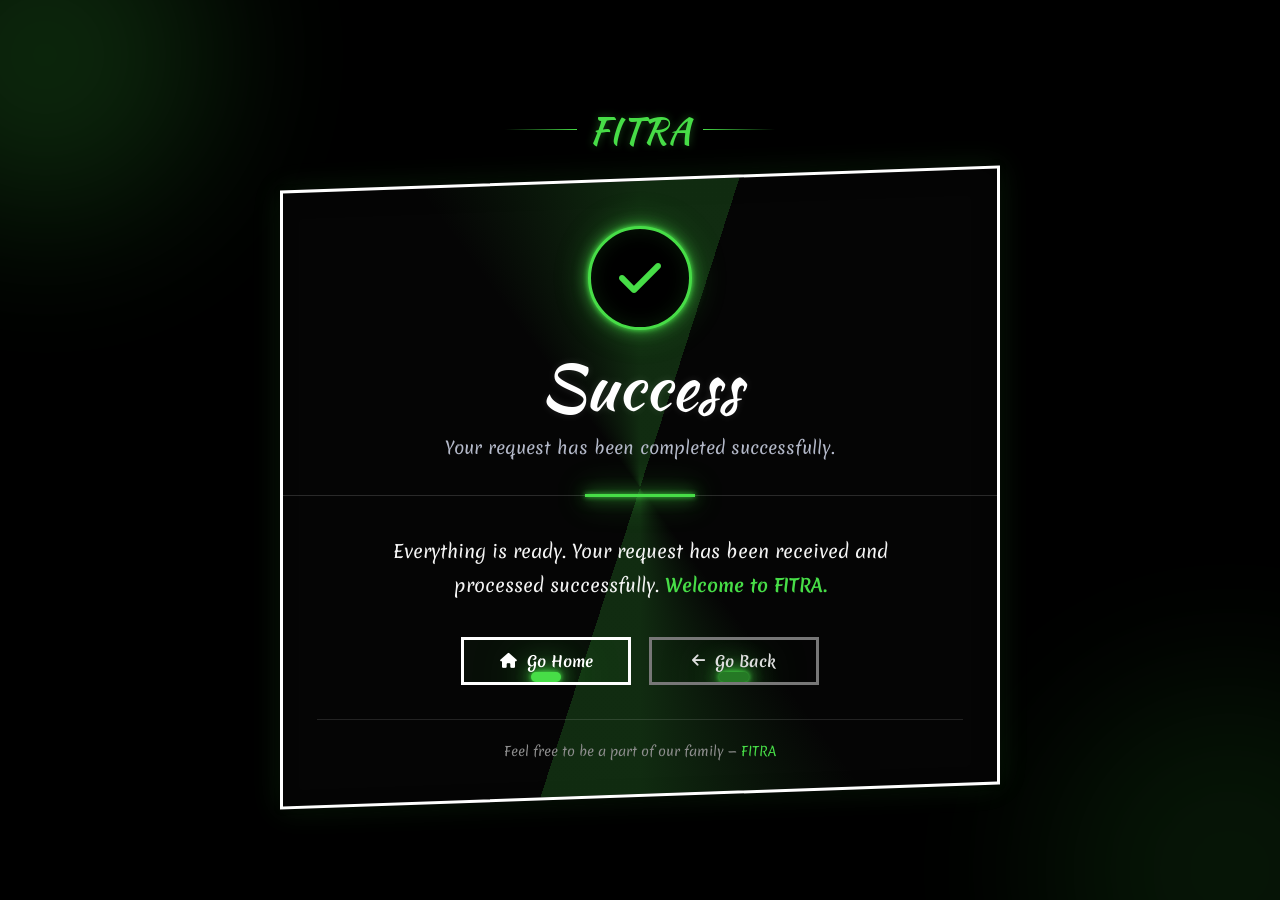
==== Frontend-Templates/Status_Page.html @ 98106f3f "status_page.html" ====
<!DOCTYPE html>
<html lang="en">
    <head>
        <meta charset="UTF-8">
        <meta name="viewport" content="width=device-width, initial-scale=1.0">
        <title>FITRA | Status</title>

        <!-- Same fonts used by FITRA -->
        <link rel="preconnect" href="https://fonts.googleapis.com">
        <link rel="preconnect" href="https://fonts.gstatic.com" crossorigin>
        <link
            href="https://fonts.googleapis.com/css2?family=Kaushan+Script&family=Merienda:wght@300..900&family=Permanent+Marker&display=swap"
            rel="stylesheet">

        <!-- Same icon libraries used by FITRA -->
        <link
            href="https://cdn.jsdelivr.net/npm/bootstrap-icons/font/bootstrap-icons.css"
            rel="stylesheet">
        <link rel="stylesheet"
            href="https://cdnjs.cloudflare.com/ajax/libs/font-awesome/6.0.0/css/all.min.css">

        <style>
        :root {
            --main-color: rgb(71, 221, 71);
            --second-color: rgb(37, 121, 37);
            --black: #000;
            --white: #fff;
            --muted: #b4b9c9;
        }

        * {
            -webkit-box-sizing: border-box;
            -moz-box-sizing: border-box;
            box-sizing: border-box;
            margin: 0;
            padding: 0;
        }

        html {
            scroll-behavior: smooth;
        }

        body {
            min-height: 100vh;
            background: #000;
            color: var(--white);
            overflow-x: hidden;
            font-family: 'Merienda', cursive;
            display: flex;
            align-items: center;
            justify-content: center;
            padding: 30px 20px;
            position: relative;
        }

        /* FITRA-like ambient background */
        body::before,
        body::after {
            content: "";
            position: fixed;
            border-radius: 50%;
            pointer-events: none;
            filter: blur(80px);
            opacity: .18;
        }

        body::before {
            width: 330px;
            height: 330px;
            background: var(--main-color);
            top: -110px;
            left: -120px;
        }

        body::after {
            width: 380px;
            height: 380px;
            background: var(--second-color);
            right: -140px;
            bottom: -160px;
        }

        .status-page {
            width: 100%;
            max-width: 720px;
            position: relative;
            z-index: 2;
        }

        /* Top brand line */
        .brand {
            display: flex;
            align-items: center;
            justify-content: center;
            gap: 12px;
            margin-bottom: 22px;
            color: var(--main-color);
            font-family: 'Kaushan Script', cursive;
            font-size: 36px;
            letter-spacing: .5px;
            text-shadow: 0 0 8px rgba(71, 221, 71, .35);
        }

        .brand::before,
        .brand::after {
            content: "";
            width: 72px;
            height: 1px;
            background: linear-gradient(90deg, transparent, var(--main-color));
        }

        .brand::after {
            background: linear-gradient(90deg, var(--main-color), transparent);
        }

        .status-card {
            position: relative;
            background: #050505;
            border: 3px solid var(--white);
            box-shadow:
                0 0 5px rgba(0, 0, 0, .5),
                inset -5px 5px 20px rgba(0, 0, 0, .3),
                0 0 30px rgba(71, 221, 71, .12);
            transform: skewY(-2deg);
            overflow: hidden;
        }

        .status-card::before {
            content: "";
            position: absolute;
            inset: 0;
            padding: 2px;
            background: repeating-conic-gradient(
                from 0deg,
                var(--main-color) 0%,
                var(--main-color) 5%,
                transparent 5%,
                transparent 40%,
                var(--main-color) 50%
            );
            -webkit-mask-composite: xor;
            mask-composite: exclude;
            opacity: .18;
            animation: rotating 6s linear infinite;
            pointer-events: none;
        }

        .status-inner {
            transform: skewY(2deg);
            position: relative;
            z-index: 1;
        }

        .status-header {
            text-align: center;
            padding: 45px 28px 32px;
            border-bottom: 1px solid rgba(255, 255, 255, .15);
            position: relative;
        }

        .status-header::after {
            content: "";
            position: absolute;
            left: 50%;
            bottom: -2px;
            transform: translateX(-50%);
            width: 110px;
            height: 3px;
            background: var(--main-color);
            box-shadow:
                0 0 5px var(--main-color),
                0 0 15px var(--main-color),
                0 0 30px var(--main-color);
        }

        .icon-circle {
            width: 104px;
            height: 104px;
            margin: 0 auto 22px;
            border: 3px solid var(--main-color);
            border-radius: 50%;
            display: flex;
            align-items: center;
            justify-content: center;
            background: #000;
            box-shadow:
                0 0 5px var(--main-color),
                0 0 15px rgba(71, 221, 71, .7),
                0 0 35px rgba(71, 221, 71, .28),
                inset 0 0 20px rgba(71, 221, 71, .12);
            animation: pulse 2.2s ease-in-out infinite;
        }

        .status-icon {
            font-size: 48px;
            color: var(--main-color);
        }

        .status-header h1 {
            color: var(--white);
            font-family: 'Kaushan Script', cursive;
            font-size: clamp(42px, 7vw, 64px);
            font-weight: 400;
            line-height: 1.1;
            margin-bottom: 12px;
            text-shadow: 0 0 8px rgba(255,255,255,.12);
        }

        .status-header p {
            color: var(--muted);
            font-family: 'Merienda', cursive;
            font-size: 17px;
            line-height: 1.7;
            max-width: 560px;
            margin: 0 auto;
        }

        .status-content {
            padding: 38px 34px 32px;
            text-align: center;
        }

        .status-message {
            color: #f4f4f4;
            font-size: 18px;
            line-height: 1.9;
            max-width: 580px;
            margin: 0 auto;
        }

        .status-message strong {
            color: var(--main-color);
            font-weight: 700;
        }

        .button-group {
            display: flex;
            justify-content: center;
            align-items: center;
            gap: 18px;
            flex-wrap: wrap;
            margin-top: 34px;
        }

        .btn {
            position: relative;
            display: inline-flex;
            align-items: center;
            justify-content: center;
            gap: 10px;
            min-width: 170px;
            min-height: 48px;
            padding: 10px 22px;
            text-decoration: none;
            font-family: 'Merienda', cursive;
            font-size: 15px;
            font-weight: 700;
            color: var(--white);
            border: 3px solid var(--white);
            background: transparent;
            overflow: hidden;
            transition: all .25s ease;
        }

        .btn::before {
            content: "";
            position: absolute;
            left: 50%;
            bottom: 0;
            transform: translateX(-50%);
            width: 30px;
            height: 10px;
            border-radius: 10px;
            background: var(--main-color);
            box-shadow:
                0 0 5px var(--main-color),
                0 0 15px var(--main-color),
                0 0 30px var(--main-color),
                0 0 60px var(--main-color);
            transition: .25s;
        }

        .btn span,
        .btn i {
            position: relative;
            z-index: 2;
        }

        .btn:hover,
        .btn:focus-visible {
            color: #fff;
            border-color: var(--main-color);
            transform: translateY(-3px);
            outline: none;
        }

        .btn:hover::before,
        .btn:focus-visible::before {
            height: 100%;
            width: 100%;
            border-radius: 0;
        }

        .btn-primary {
            background: rgba(71, 221, 71, .04);
        }

        .btn-secondary {
            border-color: #777;
            color: #ddd;
        }

        .btn-secondary::before {
            background: var(--second-color);
        }

        .btn-secondary:hover,
        .btn-secondary:focus-visible {
            border-color: var(--second-color);
        }

        .footer-note {
            margin-top: 34px;
            padding-top: 20px;
            border-top: 1px solid rgba(255, 255, 255, .12);
            color: #8e8e8e;
            font-size: 13px;
            line-height: 1.7;
        }

        .footer-note .green {
            color: var(--main-color);
        }

        @property --angle {
            syntax: "<angle>";
            inherits: false;
            initial-value: 0deg;
        }

        @keyframes rotating {
            0% { --angle: 0deg; }
            100% { --angle: 360deg; }
        }

        @keyframes pulse {
            0%, 100% {
                transform: scale(1);
            }
            50% {
                transform: scale(1.04);
            }
        }

        @media (max-width: 600px) {
            body {
                padding: 20px 14px;
            }

            .brand {
                font-size: 30px;
                margin-bottom: 16px;
            }

            .brand::before,
            .brand::after {
                width: 38px;
            }

            .status-header {
                padding: 34px 18px 26px;
            }

            .icon-circle {
                width: 88px;
                height: 88px;
            }

            .status-icon {
                font-size: 40px;
            }

            .status-header p {
                font-size: 14px;
            }

            .status-content {
                padding: 28px 18px 24px;
            }

            .status-message {
                font-size: 15px;
            }

            .button-group {
                flex-direction: column;
                gap: 12px;
            }

            .btn {
                width: 100%;
                max-width: 300px;
            }
        }
    </style>
    </head>

    <body>
        <main class="status-page">
            <div class="brand">FITRA</div>

            <section class="status-card">
                <div class="status-inner">
                    <header class="status-header">
                        <div class="icon-circle" aria-hidden="true">
                            <i class="fa-solid fa-check status-icon"></i>
                        </div>

                        <h1>Success</h1>
                        <p>Your request has been completed successfully.</p>
                    </header>

                    <div class="status-content">
                        <p class="status-message">
                            Everything is ready. Your request has been received
                            and processed successfully.
                            <strong>Welcome to FITRA.</strong>
                        </p>

                        <div class="button-group">
                            <a href="#" class="btn btn-primary">
                                <i class="fa-solid fa-house"></i>
                                <span>Go Home</span>
                            </a>

                            <a href="#" class="btn btn-secondary">
                                <i class="fa-solid fa-arrow-left"></i>
                                <span>Go Back</span>
                            </a>
                        </div>

                        <div class="footer-note">
                            Feel free to be a part of our family —
                            <span class="green">FITRA</span>
                        </div>
                    </div>
                </div>
            </section>
        </main>
    </body>
</html>
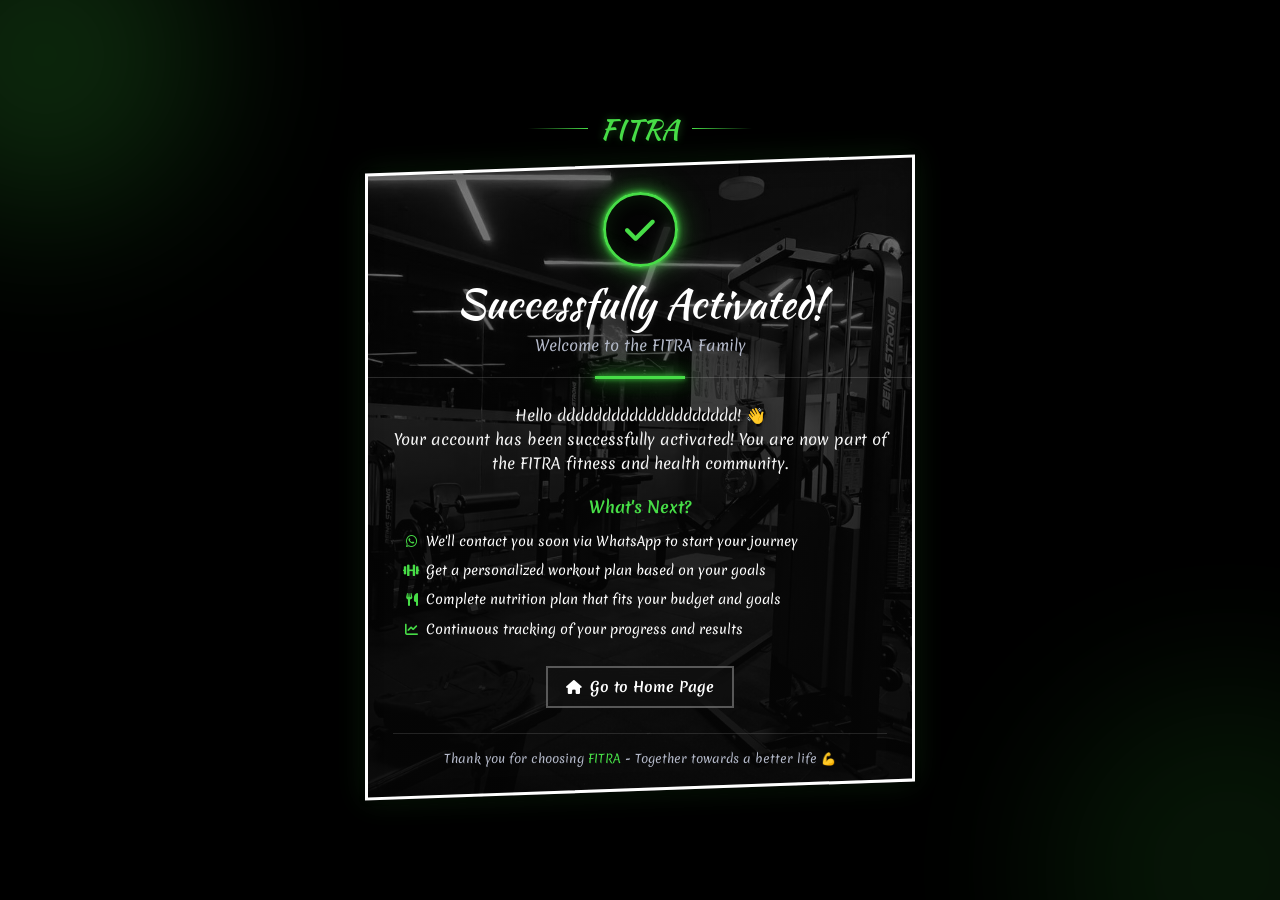
==== commit fe57f1c5: "status_page.html" ====
--- a/Frontend-Templates/Status_Page.html
+++ b/Frontend-Templates/Status_Page.html
@@ -49,7 +49,7 @@
             display: flex;
             align-items: center;
             justify-content: center;
-            padding: 30px 20px;
+            padding: 20px;
             position: relative;
         }
 
@@ -82,7 +82,7 @@
 
         .status-page {
             width: 100%;
-            max-width: 720px;
+            max-width: 550px; 
             position: relative;
             z-index: 2;
         }
@@ -93,10 +93,10 @@
             align-items: center;
             justify-content: center;
             gap: 12px;
-            margin-bottom: 22px;
+            margin-bottom: 15px;
             color: var(--main-color);
             font-family: 'Kaushan Script', cursive;
-            font-size: 36px;
+            font-size: 28px;
             letter-spacing: .5px;
             text-shadow: 0 0 8px rgba(71, 221, 71, .35);
         }
@@ -104,7 +104,7 @@
         .brand::before,
         .brand::after {
             content: "";
-            width: 72px;
+            width: 60px;
             height: 1px;
             background: linear-gradient(90deg, transparent, var(--main-color));
         }
@@ -115,7 +115,10 @@
 
         .status-card {
             position: relative;
-            background: #050505;
+            background: linear-gradient(rgba(5, 5, 5, 0.5), rgba(5, 5, 5, 0.9)), url('img/BG_FORM.jpg');
+            background-size: cover;
+            background-position: center;
+            background-repeat: no-repeat;
             border: 3px solid var(--white);
             box-shadow:
                 0 0 5px rgba(0, 0, 0, .5),
@@ -125,26 +128,6 @@
             overflow: hidden;
         }
 
-        .status-card::before {
-            content: "";
-            position: absolute;
-            inset: 0;
-            padding: 2px;
-            background: repeating-conic-gradient(
-                from 0deg,
-                var(--main-color) 0%,
-                var(--main-color) 5%,
-                transparent 5%,
-                transparent 40%,
-                var(--main-color) 50%
-            );
-            -webkit-mask-composite: xor;
-            mask-composite: exclude;
-            opacity: .18;
-            animation: rotating 6s linear infinite;
-            pointer-events: none;
-        }
-
         .status-inner {
             transform: skewY(2deg);
             position: relative;
@@ -153,7 +136,7 @@
 
         .status-header {
             text-align: center;
-            padding: 45px 28px 32px;
+            padding: 25px 20px 20px; 
             border-bottom: 1px solid rgba(255, 255, 255, .15);
             position: relative;
         }
@@ -164,7 +147,7 @@
             left: 50%;
             bottom: -2px;
             transform: translateX(-50%);
-            width: 110px;
+            width: 90px;
             height: 3px;
             background: var(--main-color);
             box-shadow:
@@ -174,15 +157,15 @@
         }
 
         .icon-circle {
-            width: 104px;
-            height: 104px;
-            margin: 0 auto 22px;
+            width: 75px; 
+            height: 75px;
+            margin: 0 auto 15px;
             border: 3px solid var(--main-color);
             border-radius: 50%;
             display: flex;
             align-items: center;
             justify-content: center;
-            background: #000;
+            background: rgba(0, 0, 0, 0.7); 
             box-shadow:
                 0 0 5px var(--main-color),
                 0 0 15px rgba(71, 221, 71, .7),
@@ -192,38 +175,38 @@
         }
 
         .status-icon {
-            font-size: 48px;
+            font-size: 34px;
             color: var(--main-color);
         }
 
         .status-header h1 {
             color: var(--white);
             font-family: 'Kaushan Script', cursive;
-            font-size: clamp(42px, 7vw, 64px);
+            font-size: clamp(28px, 6vw, 40px); 
             font-weight: 400;
             line-height: 1.1;
-            margin-bottom: 12px;
+            margin-bottom: 8px;
             text-shadow: 0 0 8px rgba(255,255,255,.12);
         }
 
         .status-header p {
             color: var(--muted);
             font-family: 'Merienda', cursive;
-            font-size: 17px;
-            line-height: 1.7;
+            font-size: 15px;
+            line-height: 1.5;
             max-width: 560px;
             margin: 0 auto;
         }
 
         .status-content {
-            padding: 38px 34px 32px;
+            padding: 25px 25px 20px; 
             text-align: center;
         }
 
         .status-message {
             color: #f4f4f4;
-            font-size: 18px;
-            line-height: 1.9;
+            font-size: 15px; 
+            line-height: 1.6;
             max-width: 580px;
             margin: 0 auto;
         }
@@ -237,29 +220,33 @@
             display: flex;
             justify-content: center;
             align-items: center;
-            gap: 18px;
+            gap: 15px;
             flex-wrap: wrap;
-            margin-top: 34px;
-        }
-
+            margin-top: 25px;
+        }
+
+        /* تعديلات الزرار (Blur Effect) */
         .btn {
             position: relative;
             display: inline-flex;
             align-items: center;
             justify-content: center;
-            gap: 10px;
-            min-width: 170px;
-            min-height: 48px;
-            padding: 10px 22px;
+            gap: 8px;
+            min-width: 150px;
+            min-height: 42px;
+            padding: 8px 18px;
             text-decoration: none;
             font-family: 'Merienda', cursive;
-            font-size: 15px;
+            font-size: 14px;
             font-weight: 700;
             color: var(--white);
-            border: 3px solid var(--white);
-            background: transparent;
+            border: 2px solid rgba(255, 255, 255, 0.3); /* حدود شفافة قليلاً لتناسب تأثير الزجاج */
+            background: rgba(20, 20, 20, 0.4); /* خلفية داكنة شفافة */
+            backdrop-filter: blur(12px); /* تأثير البلور / الزجاج */
+            -webkit-backdrop-filter: blur(12px);
             overflow: hidden;
-            transition: all .25s ease;
+            transition: all .3s ease;
+            z-index: 1;
         }
 
         .btn::before {
@@ -277,7 +264,9 @@
                 0 0 15px var(--main-color),
                 0 0 30px var(--main-color),
                 0 0 60px var(--main-color);
-            transition: .25s;
+            transition: .3s;
+            z-index: -1;
+            opacity: 0; 
         }
 
         .btn span,
@@ -292,6 +281,7 @@
             border-color: var(--main-color);
             transform: translateY(-3px);
             outline: none;
+            box-shadow: 0 0 15px rgba(71, 221, 71, 0.4); 
         }
 
         .btn:hover::before,
@@ -299,33 +289,16 @@
             height: 100%;
             width: 100%;
             border-radius: 0;
-        }
-
-        .btn-primary {
-            background: rgba(71, 221, 71, .04);
-        }
-
-        .btn-secondary {
-            border-color: #777;
-            color: #ddd;
-        }
-
-        .btn-secondary::before {
-            background: var(--second-color);
-        }
-
-        .btn-secondary:hover,
-        .btn-secondary:focus-visible {
-            border-color: var(--second-color);
+            opacity: 1; 
         }
 
         .footer-note {
-            margin-top: 34px;
-            padding-top: 20px;
+            margin-top: 25px; 
+            padding-top: 15px;
             border-top: 1px solid rgba(255, 255, 255, .12);
-            color: #8e8e8e;
-            font-size: 13px;
-            line-height: 1.7;
+            color: #b4b9c9; 
+            font-size: 12px;
+            line-height: 1.6;
         }
 
         .footer-note .green {
@@ -353,53 +326,25 @@
         }
 
         @media (max-width: 600px) {
-            body {
-                padding: 20px 14px;
-            }
-
             .brand {
-                font-size: 30px;
-                margin-bottom: 16px;
-            }
-
-            .brand::before,
-            .brand::after {
-                width: 38px;
-            }
-
+                font-size: 24px;
+            }
             .status-header {
-                padding: 34px 18px 26px;
-            }
-
+                padding: 20px 15px 15px;
+            }
             .icon-circle {
-                width: 88px;
-                height: 88px;
-            }
-
+                width: 65px;
+                height: 65px;
+            }
             .status-icon {
-                font-size: 40px;
-            }
-
-            .status-header p {
-                font-size: 14px;
-            }
-
+                font-size: 28px;
+            }
             .status-content {
-                padding: 28px 18px 24px;
-            }
-
-            .status-message {
-                font-size: 15px;
-            }
-
-            .button-group {
-                flex-direction: column;
-                gap: 12px;
-            }
-
+                padding: 20px 15px 15px;
+            }
             .btn {
                 width: 100%;
-                max-width: 300px;
+                max-width: 280px;
             }
         }
     </style>
@@ -416,32 +361,57 @@
                             <i class="fa-solid fa-check status-icon"></i>
                         </div>
 
-                        <h1>Success</h1>
-                        <p>Your request has been completed successfully.</p>
+                        <h1>Successfully Activated!</h1>
+                        <p>Welcome to the FITRA Family</p>
                     </header>
 
                     <div class="status-content">
-                        <p class="status-message">
-                            Everything is ready. Your request has been received
-                            and processed successfully.
-                            <strong>Welcome to FITRA.</strong>
+                        <p class="status-message" style="margin-bottom: 20px;">
+                            Hello dddddddddddddddddddd! 👋<br>
+                            Your account has been successfully activated! You
+                            are now part of the FITRA fitness and health
+                            community.
                         </p>
+
+                        <h3
+                            style="color: var(--main-color); margin-bottom: 12px; font-size: 16px;">What's
+                            Next?</h3>
+
+                        <div
+                            style="text-align: left; max-width: 480px; margin: 0 auto; color: #fff; font-size: 13px; line-height: 1.8;">
+                            <p style="margin-bottom: 6px;"><i
+                                    class="fa-brands fa-whatsapp"
+                                    style="color: var(--main-color); width: 22px; text-align: center;"></i>
+                                We'll contact you soon via WhatsApp to start
+                                your journey</p>
+                            <p style="margin-bottom: 6px;"><i
+                                    class="fa-solid fa-dumbbell"
+                                    style="color: var(--main-color); width: 22px; text-align: center;"></i>
+                                Get a personalized workout plan based on your
+                                goals</p>
+                            <p style="margin-bottom: 6px;"><i
+                                    class="fa-solid fa-utensils"
+                                    style="color: var(--main-color); width: 22px; text-align: center;"></i>
+                                Complete nutrition plan that fits your budget
+                                and goals</p>
+                            <p style="margin-bottom: 6px;"><i
+                                    class="fa-solid fa-chart-line"
+                                    style="color: var(--main-color); width: 22px; text-align: center;"></i>
+                                Continuous tracking of your progress and
+                                results</p>
+                        </div>
 
                         <div class="button-group">
                             <a href="#" class="btn btn-primary">
                                 <i class="fa-solid fa-house"></i>
-                                <span>Go Home</span>
-                            </a>
-
-                            <a href="#" class="btn btn-secondary">
-                                <i class="fa-solid fa-arrow-left"></i>
-                                <span>Go Back</span>
+                                <span>Go to Home Page</span>
                             </a>
                         </div>
 
                         <div class="footer-note">
-                            Feel free to be a part of our family —
-                            <span class="green">FITRA</span>
+                            Thank you for choosing <span
+                                class="green">FITRA</span> - Together towards a
+                            better life 💪
                         </div>
                     </div>
                 </div>
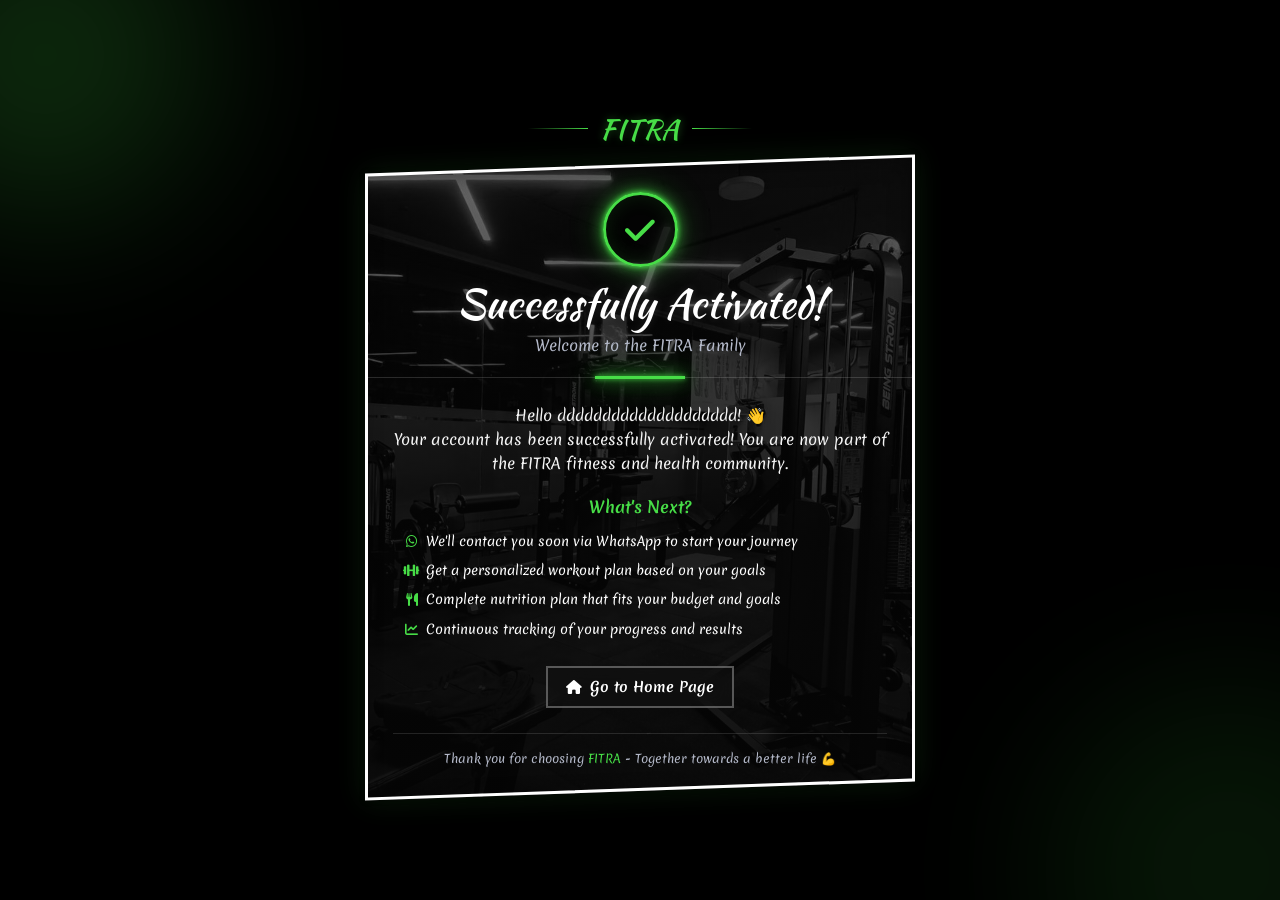
==== commit b299c64d: "status_page.html" ====
--- a/Frontend-Templates/Status_Page.html
+++ b/Frontend-Templates/Status_Page.html
@@ -115,7 +115,7 @@
 
         .status-card {
             position: relative;
-            background: linear-gradient(rgba(5, 5, 5, 0.5), rgba(5, 5, 5, 0.9)), url('img/BG_FORM.jpg');
+            background: linear-gradient(rgba(5, 5, 5, 0.6), rgba(5, 5, 5, 0.9)), url('img/BG_FORM.jpg');
             background-size: cover;
             background-position: center;
             background-repeat: no-repeat;
